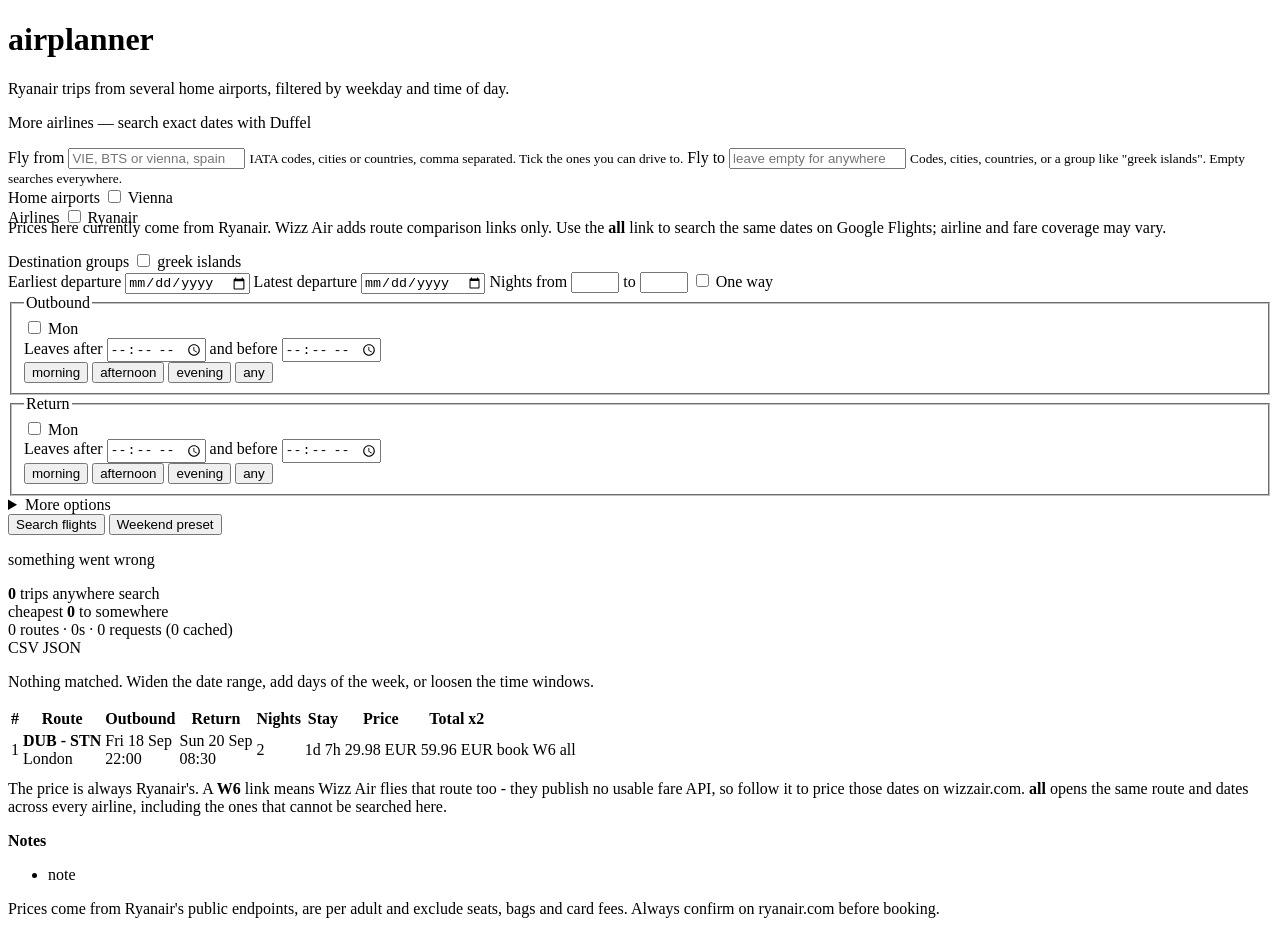
==== src/main/resources/templates/index.html @ 4c1b541a "Build flight planner with Duffel integration" ====
<!doctype html>
<html lang="en" xmlns:th="http://www.thymeleaf.org">
<head>
    <meta charset="utf-8">
    <meta name="viewport" content="width=device-width, initial-scale=1">
    <title>airplanner - Ryanair trip finder</title>
    <link rel="stylesheet" th:href="@{/style.css}">
</head>
<body>

<header class="topbar">
    <h1>airplanner</h1>
    <p>Ryanair trips from several home airports, filtered by weekday and time of day.</p>
    <p><a th:href="@{/duffel}">More airlines — search exact dates with Duffel</a></p>
</header>

<main>

    <form class="card form" method="get" th:action="@{/}" th:object="${form}" id="searchForm">

        <section class="row" id="savedSearches" hidden>
            <label class="field grow">
                <span>Saved searches (this browser)</span>
                <select id="savedSearchSelect" aria-label="Saved searches">
                    <option value="">Choose a saved search</option>
                </select>
            </label>
            <button type="button" id="saveSearch">Save current search</button>
            <button type="button" id="loadSearch" disabled>Load</button>
            <button type="button" id="deleteSearch" disabled>Delete</button>
        </section>
        <p id="savedSearchStatus" class="hint" role="status"></p>

        <section class="row">
            <label class="field grow">
                <span>Fly from</span>
                <input type="text" th:field="*{from}" list="airports" placeholder="VIE, BTS or vienna, spain"
                       autocomplete="off" required>
                <small>IATA codes, cities or countries, comma separated. Tick the ones you can drive to.</small>
            </label>
            <label class="field grow">
                <span>Fly to</span>
                <input type="text" th:field="*{to}" list="airports" placeholder="leave empty for anywhere"
                       autocomplete="off">
                <small>Codes, cities, countries, or a group like "greek islands". Empty searches everywhere.</small>
            </label>
        </section>

        <section class="row picks" th:if="${not #lists.isEmpty(originPicks)}">
            <span class="picks-label">Home airports</span>
            <label class="chip" th:each="p : ${originPicks}" th:title="${p.title()}"
                   th:classappend="${p.available()} ? '' : 'unavailable'">
                <input type="checkbox" class="pick-origin" th:value="${p.value()}"
                       th:disabled="${not p.available()}">
                <span th:text="${p.label()}">Vienna</span>
            </label>
        </section>

        <section class="row picks">
            <span class="picks-label">Airlines</span>
            <!-- Always posted, so "nothing ticked" is distinguishable from "page not touched". -->
            <input type="hidden" name="airlines" value="">
            <label class="chip" th:each="a : ${airlines}"
                   th:title="${a.hasFares()} ? 'Fares are read directly from ' + ${a.displayName()}
                             : ${a.displayName()} + ' publishes no usable fare API - its routes are flagged so you can price them there'">
                <input type="checkbox" name="airlines" th:value="${a.name()}"
                       th:checked="${form.airlines.contains(a.name())}">
                <span th:text="${a.hasFares()} ? ${a.displayName()} : ${a.displayName()} + ' (routes only)'">
                    Ryanair</span>
            </label>
        </section>

        <p class="hint" style="margin:-0.5rem 0 0.9rem">
            Prices here currently come from Ryanair. Wizz Air adds route comparison links only.
            Use the <strong>all</strong> link to search the same dates on Google Flights;
            airline and fare coverage may vary.
        </p>

        <section class="row picks">
            <span class="picks-label">Destination groups</span>
            <label class="chip" th:each="g : ${groups}" th:title="${g.description()}">
                <input type="checkbox" class="pick-destination" th:value="${g.name()}">
                <span th:text="${g.name()}">greek islands</span>
            </label>
        </section>

        <section class="row">
            <label class="field">
                <span>Earliest departure</span>
                <input type="date" th:field="*{departFrom}">
            </label>
            <label class="field">
                <span>Latest departure</span>
                <input type="date" th:field="*{departTo}">
            </label>
            <label class="field small">
                <span>Nights from</span>
                <input type="number" min="0" max="60" th:field="*{minNights}">
            </label>
            <label class="field small">
                <span>to</span>
                <input type="number" min="0" max="60" th:field="*{maxNights}">
            </label>
            <label class="field check">
                <input type="checkbox" name="oneWay" value="true" th:checked="${form.oneWay}" id="oneWay">
                <span>One way</span>
            </label>
        </section>

        <div class="legs">
            <fieldset class="leg">
                <legend>Outbound</legend>
                <div class="days">
                    <label class="chip" th:each="d : ${weekdays}">
                        <input type="checkbox" name="outDays" th:value="${d}"
                               th:checked="${form.outDays.contains(d.name())}">
                        <span th:text="${d.name().substring(0,1) + d.name().substring(1,3).toLowerCase()}">Mon</span>
                    </label>
                </div>
                <div class="times">
                    <label class="field small">
                        <span>Leaves after</span>
                        <input type="time" th:field="*{outTimeFrom}">
                    </label>
                    <label class="field small">
                        <span>and before</span>
                        <input type="time" th:field="*{outTimeTo}">
                    </label>
                    <div class="presets" data-leg="out">
                        <button type="button" data-from="06:00" data-to="11:59">morning</button>
                        <button type="button" data-from="12:00" data-to="17:59">afternoon</button>
                        <button type="button" data-from="18:00" data-to="23:59">evening</button>
                        <button type="button" data-from="00:00" data-to="23:59">any</button>
                    </div>
                </div>
            </fieldset>

            <fieldset class="leg" id="returnLeg">
                <legend>Return</legend>
                <div class="days">
                    <label class="chip" th:each="d : ${weekdays}">
                        <input type="checkbox" name="backDays" th:value="${d}"
                               th:checked="${form.backDays.contains(d.name())}">
                        <span th:text="${d.name().substring(0,1) + d.name().substring(1,3).toLowerCase()}">Mon</span>
                    </label>
                </div>
                <div class="times">
                    <label class="field small">
                        <span>Leaves after</span>
                        <input type="time" th:field="*{backTimeFrom}">
                    </label>
                    <label class="field small">
                        <span>and before</span>
                        <input type="time" th:field="*{backTimeTo}">
                    </label>
                    <div class="presets" data-leg="back">
                        <button type="button" data-from="06:00" data-to="11:59">morning</button>
                        <button type="button" data-from="12:00" data-to="17:59">afternoon</button>
                        <button type="button" data-from="18:00" data-to="23:59">evening</button>
                        <button type="button" data-from="00:00" data-to="23:59">any</button>
                    </div>
                </div>
            </fieldset>
        </div>

        <details class="more" th:open="${searched}">
            <summary>More options</summary>
            <section class="row">
                <label class="field small">
                    <span>Max price / adult</span>
                    <input type="text" inputmode="decimal" th:field="*{budget}" placeholder="80">
                </label>
                <label class="field small">
                    <span>Min stay</span>
                    <input type="text" th:field="*{minStay}" placeholder="36h">
                </label>
                <label class="field small">
                    <span>Adults</span>
                    <input type="number" min="1" max="8" th:field="*{passengers}">
                </label>
                <label class="field small">
                    <span>Currency</span>
                    <input type="text" size="4" maxlength="3" th:field="*{currency}">
                </label>
                <label class="field small">
                    <span>Sort by</span>
                    <select th:field="*{sort}">
                        <option th:each="s : ${sorts}" th:value="${s}"
                                th:text="${s.name().toLowerCase()}">price</option>
                    </select>
                </label>
                <label class="field small">
                    <span>Show</span>
                    <input type="number" min="1" max="200" th:field="*{limit}">
                </label>
                <label class="field small">
                    <span>Per route</span>
                    <input type="number" min="1" max="50" th:field="*{perRoute}">
                </label>
                <label class="field check">
                    <input type="checkbox" name="fast" value="true" th:checked="${form.fast}">
                    <span>Fast mode</span>
                </label>
            </section>
            <p class="hint">
                Fast mode skips the second pass that re-checks days whose cheapest flight falls outside your
                time window. Fewer requests, but it can miss trips.
            </p>
        </details>

        <div class="actions">
            <button type="submit" class="primary" id="submitButton">Search flights</button>
            <button type="button" class="ghost" id="weekendPreset">Weekend preset</button>
            <span class="spinner" id="spinner" hidden>searching, this can take a few seconds...</span>
        </div>
    </form>

    <datalist id="airports"></datalist>

    <p class="error" th:if="${error}" th:text="${error}">something went wrong</p>

    <section th:if="${searched != null and error == null}">

        <div class="summary card">
            <div>
                <strong th:text="${#lists.size(rows)}">0</strong>
                <span th:text="${#lists.size(rows) == 1 ? 'trip' : 'trips'}">trips</span>
                <span th:if="${anywhere}" class="tag">anywhere search</span>
            </div>
            <div th:if="${cheapest != null}">
                cheapest <strong th:text="${cheapest.price}">0</strong>
                to <span th:text="${cheapest.destinationName}">somewhere</span>
            </div>
            <div class="muted">
                <span th:text="${result.routesScanned()}">0</span> routes ·
                <span th:text="${elapsedSeconds}">0</span>s ·
                <span th:text="${result.networkCalls()}">0</span> requests
                (<span th:text="${result.cacheHits()}">0</span> cached)
            </div>
            <div class="downloads">
                <a th:href="@{'/export.csv?' + ${queryString}}">CSV</a>
                <a th:href="@{'/api/search?' + ${queryString}}">JSON</a>
            </div>
        </div>

        <p class="empty card" th:if="${#lists.isEmpty(rows)}">
            Nothing matched. Widen the date range, add days of the week, or loosen the time windows.
        </p>

        <table class="results" th:unless="${#lists.isEmpty(rows)}">
            <thead>
            <tr>
                <th>#</th>
                <th>Route</th>
                <th>Outbound</th>
                <th th:unless="${form.oneWay}">Return</th>
                <th th:unless="${form.oneWay}" class="num">Nights</th>
                <th th:unless="${form.oneWay}" class="num">Stay</th>
                <th class="num">Price</th>
                <th th:if="${form.passengers > 1}" class="num">
                    Total x<span th:text="${form.passengers}">2</span>
                </th>
                <th></th>
            </tr>
            </thead>
            <tbody>
            <tr th:each="r : ${rows}">
                <td class="muted" th:text="${r.index}">1</td>
                <td>
                    <strong th:text="${r.origin} + ' - ' + ${r.destination}">DUB - STN</strong>
                    <br><span class="muted" th:text="${r.destinationName}">London</span>
                </td>
                <td>
                    <span th:text="${r.outDate}">Fri 18 Sep</span>
                    <br><span class="muted" th:text="${r.outTimes} + '  (' + ${r.outDuration} + ')'">22:00</span>
                </td>
                <td th:unless="${form.oneWay}">
                    <span th:text="${r.inDate}">Sun 20 Sep</span>
                    <br><span class="muted" th:text="${r.inTimes} + '  (' + ${r.inDuration} + ')'">08:30</span>
                </td>
                <td th:unless="${form.oneWay}" class="num" th:text="${r.nights}">2</td>
                <td th:unless="${form.oneWay}" class="num muted" th:text="${r.stay}">1d 7h</td>
                <td class="num price" th:text="${r.price}">29.98 EUR</td>
                <td th:if="${form.passengers > 1}" class="num" th:text="${r.total}">59.96 EUR</td>
                <td class="links">
                    <a class="book" th:href="${r.link}" target="_blank" rel="noopener">book</a>
                    <a class="also" th:each="o : ${r.alsoOn()}" th:href="${o.link()}" target="_blank" rel="noopener"
                       th:title="${o.airline()} + ' flies this route too - no public fares, price it there'"
                       th:text="${o.code()}">W6</a>
                    <a class="also compare" th:href="${r.compareLink()}" target="_blank" rel="noopener"
                       title="Every airline on these dates - easyJet, Eurowings, Vueling, Pegasus, Smartwings and the rest">all</a>
                </td>
            </tr>
            </tbody>
        </table>

        <p class="muted" style="margin-top:.6rem">
            The price is always Ryanair's.
            <span th:if="${wizzSelected}">A <strong>W6</strong> link means Wizz Air flies that route too -
            they publish no usable fare API, so follow it to price those dates on wizzair.com.</span>
            <strong>all</strong> opens the same route and dates across every airline, including the ones
            that cannot be searched here.
        </p>

        <div class="notes card" th:if="${not #lists.isEmpty(notes)}">
            <strong>Notes</strong>
            <ul>
                <li th:each="n : ${notes}" th:text="${n}">note</li>
            </ul>
        </div>
    </section>

</main>

<footer>
    Prices come from Ryanair's public endpoints, are per adult and exclude seats, bags and card fees.
    Always confirm on ryanair.com before booking.
</footer>

<script th:src="@{/app.js}"></script>
</body>
</html>
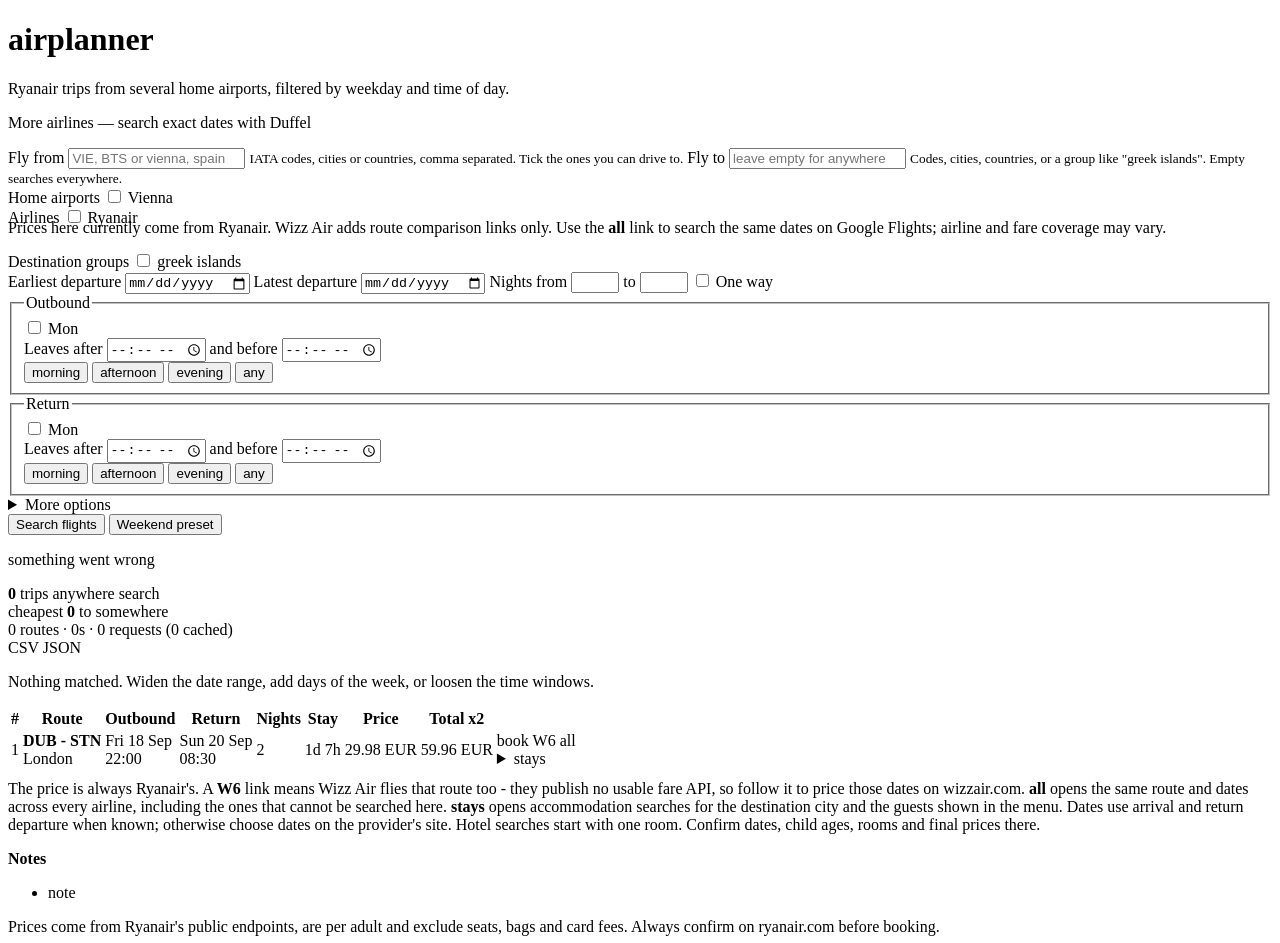
==== commit 1bbc3e4e: "Add accommodation search links per trip Each result row gets a "stays" menu with direct searches on " ====
--- a/src/main/resources/templates/index.html
+++ b/src/main/resources/templates/index.html
@@ -4,7 +4,7 @@
     <meta charset="utf-8">
     <meta name="viewport" content="width=device-width, initial-scale=1">
     <title>airplanner - Ryanair trip finder</title>
-    <link rel="stylesheet" th:href="@{/style.css}">
+    <link rel="stylesheet" th:href="@{/style.css(v='stay-links-2')}">
 </head>
 <body>
 
@@ -288,7 +288,24 @@
                        th:title="${o.airline()} + ' flies this route too - no public fares, price it there'"
                        th:text="${o.code()}">W6</a>
                     <a class="also compare" th:href="${r.compareLink()}" target="_blank" rel="noopener"
-                       title="Every airline on these dates - easyJet, Eurowings, Vueling, Pegasus, Smartwings and the rest">all</a>
+                        title="Every airline on these dates - easyJet, Eurowings, Vueling, Pegasus, Smartwings and the rest">all</a>
+                    <details class="accommodation">
+                        <summary th:aria-label="'Find accommodation in ' + ${r.accommodation().destination()}">stays</summary>
+                        <div class="stay-options">
+                            <strong th:text="${r.accommodation().destination()}">London, United Kingdom</strong>
+                            <small th:text="${r.accommodation().dates()}">Stay dates</small>
+                            <small class="stay-guests" th:text="${r.accommodation().guests()}">2 adults · 3 children (ages 2, 5, 7)</small>
+                            <div class="stay-providers">
+                                <a class="stay-provider" th:each="stay : ${r.accommodation().links()}"
+                                   th:classappend="'provider-' + ${stay.key()}" th:href="${stay.url()}"
+                                   th:aria-label="${stay.name()} + ' — opens in a new tab'"
+                                   target="_blank" rel="noopener noreferrer">
+                                    <span class="stay-provider-icon" aria-hidden="true" th:text="${stay.icon()}">⌂</span>
+                                    <span th:text="${stay.name()}">Airbnb</span>
+                                </a>
+                            </div>
+                        </div>
+                    </details>
                 </td>
             </tr>
             </tbody>
@@ -300,6 +317,9 @@
             they publish no usable fare API, so follow it to price those dates on wizzair.com.</span>
             <strong>all</strong> opens the same route and dates across every airline, including the ones
             that cannot be searched here.
+            <strong>stays</strong> opens accommodation searches for the destination city and the guests shown in the menu.
+            Dates use arrival and return departure when known; otherwise choose dates on the provider's site.
+            Hotel searches start with one room. Confirm dates, child ages, rooms and final prices there.
         </p>
 
         <div class="notes card" th:if="${not #lists.isEmpty(notes)}">
